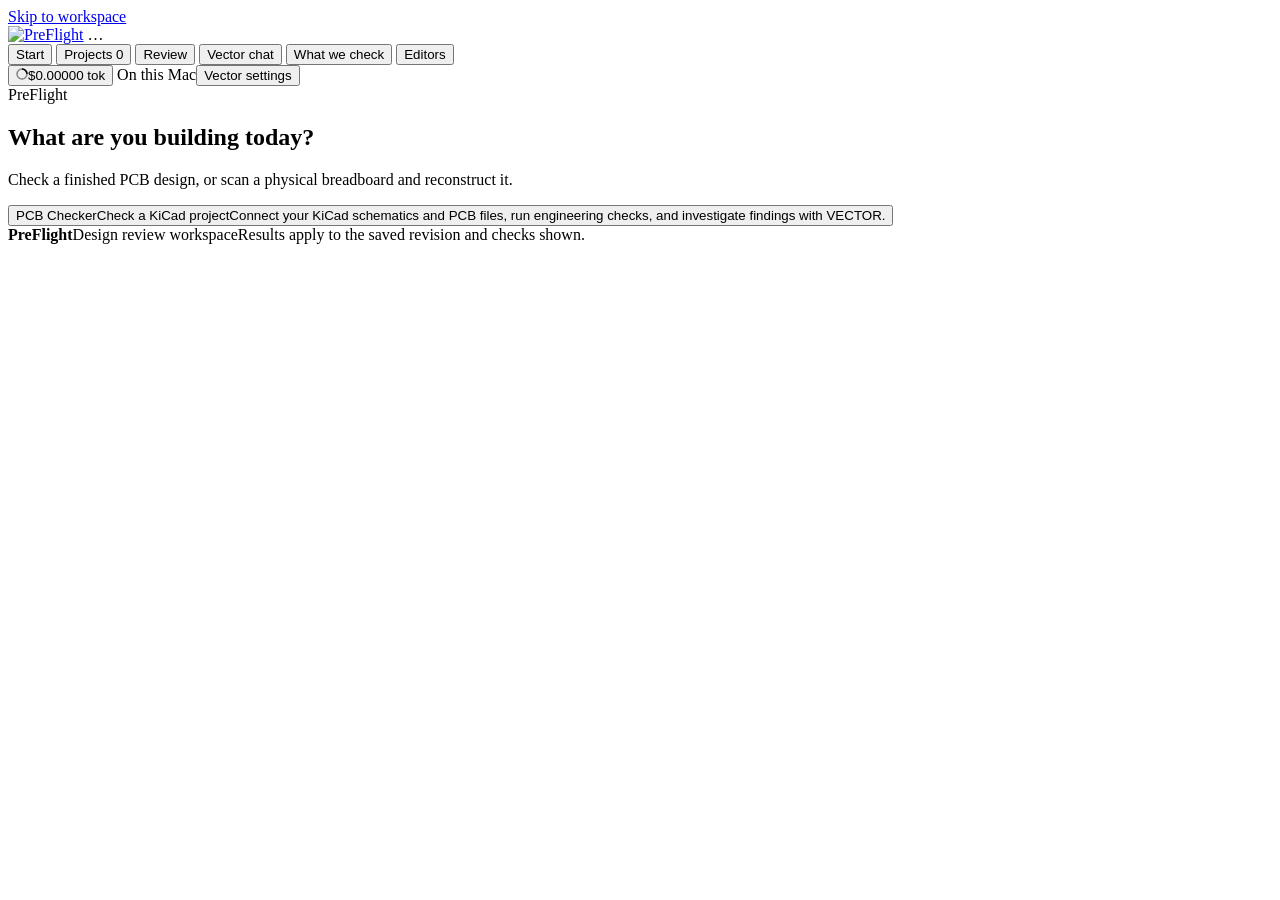
==== web/index.html @ e4da6a5e "PreFlight v1.04 hackathon submission Review existing KiCad PCB designs before manufacturing: schemat" ====
<!doctype html>
<html lang="en">
<head>
  <meta charset="utf-8">
  <meta name="viewport" content="width=device-width, initial-scale=1">
  <title>PCB Preflight</title>
  <link rel="icon" href="data:,">
  <link rel="stylesheet" href="/app.css">
  <link rel="stylesheet" href="/refresh.css">
  <script src="/workflow.js" defer></script>
  <link rel="stylesheet" href="/command.css">
  <link rel="stylesheet" href="/livescan.css">
  <script src="/command.js" defer></script>
  <script src="/design.js" defer></script>
  <script src="/file_fixes.js" defer></script>
  <script src="/fix_design.js" defer></script>
  <script src="/firmware.js" defer></script>
  <script src="/manufacturing.js" defer></script>
  <script src="/release.js" defer></script>
  <script src="/locations.js" defer></script>
  <script src="/overview.js" defer></script>
  <script src="/product-context.js" defer></script>
  <script src="/editor-connections.js" defer></script>
  <script src="/usage.js" defer></script>
  <script src="/app.js" defer></script>
  <script src="/breadboard.js" defer></script>
  <script src="/scanmath.js" defer></script>
  <script type="module" src="/livetwin.js"></script>
  <script src="/livescan.js" defer></script>
</head>
<body>
  <a class="skip-link" href="#workspace-main">Skip to workspace</a>
  <header class="app-header">
    <a class="brand" href="/" aria-label="PreFlight home"><img class="brand-logo" src="/preflight-logo.png" alt="PreFlight" width="1821" height="546"></a>
    <span id="app-version" class="version-pill" title="PreFlight app version">…</span>
    <nav aria-label="Main navigation">
      <button id="nav-start" class="nav-item active" type="button" aria-current="page">Start</button>
      <button id="nav-history" class="nav-item">Projects <span id="history-count" class="nav-count">0</span></button>
      <button id="nav-workspace" class="nav-item">Review</button>
    <button id="nav-livescan" class="nav-item" type="button" hidden>Breadboard</button>
    <button id="nav-chat" class="nav-item" type="button">Vector chat</button>
    <button id="nav-checks" class="nav-item" type="button">What we check</button>
    <button id="nav-editors" class="nav-item" type="button">Editors</button>
    </nav>
    <div class="header-settings"><button id="usage-pill" class="status-pill usage-pill" type="button" aria-label="Meta API usage"><svg class="usage-icon" width="12" height="12" viewBox="0 0 12 12" aria-hidden="true"><circle cx="6" cy="6" r="5" fill="none" stroke="currentColor" stroke-width="1.5" opacity=".45"/><path d="M6 1a5 5 0 0 1 5 5" fill="none" stroke="currentColor" stroke-width="1.5"/></svg><span id="usage-cost">$0.0000</span><span id="usage-model" class="usage-model"></span><span id="usage-tokens" class="usage-tokens">0 tok</span></button><span class="local-label"><i aria-hidden="true"></i> On this Mac</span><button id="ai-status" class="status-pill">Vector settings</button></div>
  </header>
  <main id="workspace-main" tabindex="-1">
    <div class="topbar" hidden><span id="breadcrumb">Workspace</span></div>
    <div id="error-banner" class="error-banner" role="alert" hidden><span id="error-text"></span><button id="dismiss-error" aria-label="Dismiss error">×</button></div>
    <section id="start-view" class="page"><div class="page-heading"><div><div class="eyebrow">PreFlight</div><h1>What are you building today?</h1><p>Check a finished PCB design, or scan a physical breadboard and reconstruct it.</p></div></div><div class="start-cards"><button id="start-checker" class="start-card" type="button"><span class="eyebrow">PCB Checker</span><span class="start-title">Check a KiCad project</span><span class="muted">Connect your KiCad schematics and PCB files, run engineering checks, and investigate findings with VECTOR.</span></button><button id="start-livescan" class="start-card" type="button" hidden><span class="eyebrow">Breadboard to PCB</span><span class="start-title">Scan a breadboard</span><span class="muted">Capture your physical circuit, rebuild it as an interactive 3D twin, and verify the wiring. <em>LiveScan preview.</em></span></button></div></section>
    <section id="livescan-view" class="page" hidden><div class="page-heading"><div><div class="eyebrow">Breadboard to PCB · LiveScan preview</div><h1 id="livescan-title">Breadboard project</h1><p id="livescan-subtitle">Describe your build, capture the board, and reconstruct it in 3D.</p></div><span class="outline-tag">LOCAL WORKSPACE</span></div><div id="livescan-root"></div></section>
    <section id="workspace-view" class="page" hidden>
      <div class="page-heading"><div><div class="eyebrow">Your board</div><h1 id="project-title">Check your board before ordering.</h1><p id="project-subtitle">Open a KiCad folder or ZIP to see the board, the issues, and the next steps.</p></div><span class="outline-tag">LOCAL WORKSPACE</span></div>
      <details id="source-panel" class="panel source-panel" open>
        <summary><span>Project input</span><span class="summary-hint">Folder or KiCad ZIP <span aria-hidden="true">⌄</span></span></summary>
        <form id="run-form">
          <div id="revision-input-note" class="revision-input-note" hidden><strong>Checking your updated version</strong><p>Save your changes in KiCad, then click Update. A connected local folder is read again automatically. We’ll check it again and compare it with the version you opened.</p><button id="cancel-revision" type="button" class="text-link">Run as a separate project instead</button></div><div class="project-name-row"><label for="project-name">Project name</label><input id="project-name" maxlength="120" required placeholder="Give this board a name"><p class="field-help">Use the same name for each revision to keep its runs together.</p></div>
          <div class="source-grid">
            <div>
              <div id="path-input"><button type="button" id="choose-local-folder" class="secondary">Choose KiCad folder…</button> <button type="button" id="use-connected-project" class="secondary">Use last connected project</button><label for="project-path">Project location</label><input id="project-path" type="text" spellcheck="false" placeholder="/path/to/your/KiCad/project" required><p class="field-help">This is the same folder KiCad saves into. Save in KiCad, then click Update to read your latest changes.</p></div>
            </div>
            <div class="run-options"><label class="check-option"><input id="use-ai" type="checkbox"><span><strong>Include Vector review</strong><small>Review circuit evidence with Meta Muse Spark.</small></span></label><p id="key-hint" class="field-help">Add a key in Review settings to enable Vector.</p><button id="run-button" class="primary run-button" type="submit">Check my board</button></div>
          </div>
          <details class="advanced"><summary>Check options &amp; an optional question for Vector</summary><div class="advanced-content"><label class="check-option"><input id="use-native" type="checkbox" checked><span>Run KiCad netlist, ERC and DRC checks</span></label><label for="initial-question">Ask something specific <span class="muted">(with Vector review)</span></label><textarea id="initial-question" maxlength="4000" rows="2" placeholder="Which issues could actually stop this board from working?"></textarea><div class="two-cols"><div><label for="source-sch">Schematic inside project <span class="muted">(optional)</span></label><input id="source-sch" placeholder="Auto-select"></div><div><label for="source-pcb">PCB inside project <span class="muted">(optional)</span></label><input id="source-pcb" placeholder="Auto-select"></div></div><p class="field-help">Select a source only if the project contains multiple boards or root schematics.</p></div></details>
          <details class="advanced"><summary>Assembly files &amp; coordinate units</summary><div class="advanced-content"><p class="field-help">Put the BOM and placement CSVs in your folder or ZIP. A single file of each type is selected automatically.</p><div class="two-cols"><div><label for="source-bom">BOM CSV inside project</label><input id="source-bom" placeholder="Auto-select"></div><div><label for="source-cpl">Placement CSV inside project</label><input id="source-cpl" placeholder="Auto-select"></div></div><label for="cpl-units">Placement coordinate units</label><select id="cpl-units"><option value="auto">Read explicit units; flag if unspecified</option><option value="mm">I confirm coordinates are in millimetres</option><option value="in">I confirm coordinates are in inches</option></select><p class="field-help">Position origins and rotation conventions still need review with the assembler.</p></div></details>
        </form>
      </details>
      <section id="job-panel" class="panel job-panel" aria-live="polite" hidden><div class="job-heading"><span id="job-symbol" class="spinner" aria-hidden="true"></span><div><strong id="job-title">Starting checks</strong><p id="job-message"></p></div><span id="job-time" class="mono muted"></span><button id="cancel-check" class="text-button" type="button" hidden>Stop check</button></div><details><summary>Activity log</summary><ol id="job-events"></ol></details></section>
      <section id="empty-state" class="empty-state"><div class="empty-number">01 / 03</div><h2>Start with a KiCad project.</h2><p>Press “Check my board” once. Then use the board map to find what matters, read the suggested steps, and export your assembly files.</p><div class="empty-steps"><span><b>01</b> Connect your KiCad folder</span><span><b>02</b> Inspect the board</span><span><b>03</b> Work through fixes</span></div></section>
      <section id="results" hidden>
        <div id="workflow-strip" class="workflow-strip" hidden>
          <span id="workflow-dot" class="workflow-dot idle" aria-hidden="true"></span>
          <span id="workflow-status-text" class="workflow-status">No investigation recorded yet</span>
          <span id="workflow-elapsed" class="mono">—</span>
          <button id="workflow-toggle" class="secondary" aria-expanded="false" aria-controls="workflow-live">View live workflow</button>
        </div>
        <div id="workflow-shell" class="workflow-shell"><div id="workflow-live"><div id="deck">
          <aside id="rail" aria-label="Investigation status"><div class="rail-title"><h1>VECTOR <span>Command Center</span></h1><p id="src-banner" class="src">Loading investigation…</p></div><dl id="rail-stats"></dl><div class="legend" aria-label="Status legend"><h2>Reading the board</h2><ul><li><i class="dot ok"></i>Executed · evidence recorded</li><li><i class="dot warn"></i>Partial · limited evidence</li><li><i class="dot bad"></i>Failed or unavailable</li><li><i class="dot idle"></i>Never invoked</li></ul><p class="note">Only stages with recorded events light up. Dim stages did not execute.</p></div></aside>
          <main id="stage"><div id="canvas-wrap"><svg id="graph" role="img" aria-label="VECTOR investigation topology"></svg><div id="zoombar" role="toolbar" aria-label="Graph zoom"><button id="zin" type="button" aria-label="Zoom in">+</button><button id="zout" type="button" aria-label="Zoom out">−</button><button id="zreset" type="button">Reset view</button></div></div><div id="transport" aria-label="Replay controls"><button id="play" type="button" aria-label="Play replay">▶</button><input id="scrub" type="range" min="0" max="100" value="100" step="1" aria-label="Replay position"><span id="tick" class="mono">—</span></div><p class="field-help">Live view of the current run’s investigation. Recorded demo data lives on the <a href="/command?demo">standalone Command Center demo</a>, never mixed into this view.</p></main>
          <aside id="inspector" aria-label="Node detail" aria-live="polite"><p class="empty">Select a stage to inspect its real claims, evidence and activity.</p></aside>
        </div></div></div>
        <section id="revision-progress" class="panel revision-progress" aria-label="Progress since your previous version"></section>
        <section id="panel-overview" role="tabpanel" aria-labelledby="tab-connections"><div id="overview-intro"></div><div id="overview-main"></div><section id="schematic-status" class="panel"></section><div id="overview-assembly"></div><div id="overview-coverage"></div></section>
        <section id="design-panel" class="panel design-panel"></section>
        <section id="assembly-downloads" class="panel assembly-downloads"></section>
        <details class="coverage-disclosure"><summary>Checks run &amp; remaining gaps</summary><section id="readiness" class="panel readiness-panel"></section></details>
        <div class="result-top"><div><span class="eyebrow">PREFLIGHT RESULTS</span><h2 id="result-headline"></h2><p id="result-explanation" class="muted"></p></div><div id="downloads" class="downloads"><a id="download-bundle" class="button primary" download>Export review package ↓</a><a id="download-html" class="text-link" download>HTML report ↗</a><a id="download-json" class="text-link" download>JSON</a></div></div>
        <div id="metrics" class="metrics"></div>
        <section id="panel-actions" role="tabpanel" aria-labelledby="tab-actions"><div class="plan-toolbar"><div><h2>Action list</h2><p id="plan-status" class="field-help"></p></div><select id="plan-filter" aria-label="Filter change plan"><option value="active">Changes &amp; investigations</option><option value="schematic">Schematic wiring</option><option value="intentional">Explained as intentional</option><option value="all">All checks, including cosmetic</option></select></div><div id="change-plan" class="card-list"></div><section id="step-chat" class="step-chat" aria-label="Issue chat"></section></section>
        <section id="panel-datasheets" role="tabpanel" aria-labelledby="tab-datasheets" hidden><div id="datasheet-list"></div></section>
        <div class="tabs" role="tablist" aria-label="Results"><button role="tab" id="tab-findings" aria-selected="true" aria-controls="panel-findings" tabindex="0" data-tab="findings">What matters <span id="attention-count"></span></button><button role="tab" id="tab-assembly" aria-selected="false" aria-controls="panel-assembly" tabindex="-1" data-tab="assembly">Assembly &amp; parts</button><button role="tab" id="tab-changes" aria-selected="false" aria-controls="panel-changes" tabindex="-1" data-tab="changes">Compare runs</button><button role="tab" id="tab-ai" aria-selected="false" aria-controls="panel-ai" tabindex="-1" data-tab="ai">Vector review</button><button role="tab" id="tab-components" aria-selected="false" aria-controls="panel-components" tabindex="-1" data-tab="components">Components</button><button role="tab" id="tab-nets" aria-selected="false" aria-controls="panel-nets" tabindex="-1" data-tab="nets">Nets</button><button role="tab" id="tab-coverage" aria-selected="false" aria-controls="panel-coverage" tabindex="-1" data-tab="coverage">Coverage &amp; raw</button></div>
        <section id="panel-findings" role="tabpanel" aria-labelledby="tab-findings"><div class="filterbar"><input id="finding-search" type="search" aria-label="Search findings, references or evidence…" placeholder="Search findings, references or evidence…"><select id="finding-category" aria-label="Filter findings"><option value="attention">Needs attention</option><option value="all">All findings</option><option value="signal">Signal paths</option><option value="electrical">Circuit / connectivity</option><option value="manufacturing">Fabrication limits</option><option value="assembly">Assembly</option><option value="documentation">Schematic / libraries</option><option value="cosmetic">Cosmetic</option><option value="expected">Expected / excluded</option><option value="coverage">Checks unavailable</option></select></div><p id="finding-count" class="field-help"></p><div id="finding-list" class="card-list"></div></section>
        <section id="panel-ai" role="tabpanel" aria-labelledby="tab-ai" hidden><div id="ai-content"></div><form id="ask-form" class="panel ask-form" hidden><label for="followup-question">Ask about this run</label><p class="field-help">Uses the saved review evidence. KiCad checks and the full review do not run again.</p><textarea id="followup-question" maxlength="4000" rows="3" required placeholder="Explain the U8 exposed-pad finding and what I should check next."></textarea><div class="ask-footer"><span class="muted">Answers are Vector interpretations with links to evidence.</span><button id="ask-button" class="primary" type="submit">Send question</button></div></form></section>
        <section id="panel-assembly" role="tabpanel" aria-labelledby="tab-assembly" hidden><div id="assembly-content"></div><div class="filterbar"><input id="parts-search" type="search" aria-label="Search parts to source" placeholder="Search reference, value, MPN or supplier code…"><select id="parts-filter" aria-label="Filter parts"><option value="fitted">Fitted components</option><option value="needs_part_number">Missing part numbers</option><option value="conflicting_identity">Conflicting identities</option><option value="all">All components</option></select></div><div id="parts-table"></div></section>
        <section id="panel-changes" role="tabpanel" aria-labelledby="tab-changes" hidden><div class="panel comparison-controls"><h3>What changed since the last revision?</h3><p class="field-help">Compare findings, parts, placements and net members. Decisions apply only to the run where they were recorded.</p><label for="baseline-run">Baseline run from this project</label><select id="baseline-run"></select><button id="compare-button" class="primary" type="button">Compare with current run</button></div><div id="comparison-result"></div></section>
        <section id="panel-components" role="tabpanel" aria-labelledby="tab-components" hidden><div class="filterbar"><input id="component-search" type="search" aria-label="Search components" placeholder="Search by reference, value or footprint…"></div><div id="component-list" class="card-list"></div></section>
        <section id="panel-nets" role="tabpanel" aria-labelledby="tab-nets" hidden><div class="filterbar"><input id="net-search" type="search" aria-label="Search nets" placeholder="Search a net or connected pin…"></div><p class="field-help">Schematic pins and PCB pad assignments. Physical routing is checked separately by KiCad DRC.</p><div id="net-list" class="card-list"></div></section>
        <section id="panel-coverage" role="tabpanel" aria-labelledby="tab-coverage" hidden><div id="coverage-content"></div><h3 class="section-heading">Original rule findings</h3><p class="field-help">Original severities are preserved. A rule count is not a count of failed parts.</p><div class="filterbar"><input id="raw-search" type="search" aria-label="Search raw findings" placeholder="Search original rule findings…"><select id="raw-severity" aria-label="Filter raw severity"><option value="all">All severities</option><option value="error">Errors</option><option value="warning">Warnings</option><option value="info">Information</option></select></div><div id="raw-list" class="card-list"></div></section>
      </section>
    </section>
    <section id="chat-view" class="page" aria-label="Chat" hidden><section id="panel-chat"><div id="chat-home"></div></section></section>
    <section id="checks-view" class="page" aria-label="What we check" hidden><div id="checks-home"></div></section>
    <section id="history-view" class="page" hidden><div class="page-heading"><div><div class="eyebrow">Project library</div><h1>Projects</h1><p>Search your projects, reopen a review, and compare the next revision.</p></div><button id="refresh-history" class="secondary">Refresh</button></div><div class="filterbar"><input id="history-search" type="search" aria-label="Search saved projects" placeholder="Search project names…"><select id="history-project" aria-label="Filter saved projects"><option value="">All projects</option></select></div><p id="history-page-label" class="field-help"></p><div id="history-list" class="card-list"></div><div class="pagination"><button id="history-prev" class="secondary">← Previous</button><button id="history-next" class="secondary">Next →</button></div></section>
    <footer><strong>PreFlight</strong><span>Design review workspace</span><span class="footer-limit">Results apply to the saved revision and checks shown.</span></footer>
  </main>
  <dialog id="settings-dialog"><form id="settings-form">
    <div class="dialog-heading"><div><div class="eyebrow">Vector connection</div><h2>Vector settings</h2></div><button type="button" id="close-settings" class="icon-button" aria-label="Close settings">×</button></div>
    <p class="settings-intro">Connect Meta Muse Spark for circuit review and repair planning.</p><label for="ai-model">Primary model</label><select id="ai-model"><option value="meta">Meta · Spark 1.3 Contributor</option></select>
    <section id="meta-key-fields" class="settings-provider" hidden><label for="meta-api-key">Meta API key</label><input id="meta-api-key" type="password" autocomplete="off" spellcheck="false" placeholder="Blank keeps your saved Meta key"><p class="field-help">Model: <strong id="meta-model">muse-spark-1.3-contributor</strong> · Contributor billing $0.10 in / $0.002 cached / $0.20 out per 1M tokens</p><p id="meta-key-status" class="field-help"></p><p class="field-help">Uses Meta’s Model API. Contributor requests may be used by Meta to improve its models. Project chat is supported; web search grounds answers with cited sources.</p></section>
    <label for="ai-usage-mode">Vector usage</label>
    <select id="ai-usage-mode"><option value="complete">Complete investigation · full evidence, challenge loops and repair retries</option></select>
    <p id="ai-usage-help" class="field-help">Complete investigation: up to 12 requests per review, 20 per repair action, 4 per chat answer and 8 per firmware plan. Analysis output up to 80k tokens per evidence request (160k for design reviews), well under the model's shared context budget; repair proposals stay small and strictly validated. Limits reset for each action; the euro spending cap in usage tracking still applies.</p>
    <p class="field-help">Save settings is free. Save &amp; test sends one small paid request. Opening the app does not test the key.</p>
    <p id="settings-key-status" class="field-help"></p><label class="check"><input id="remember-key" type="checkbox" checked> Remember the Meta key on this Mac</label>
    <p class="field-help">Keys stay in macOS Keychain, outside reports and browser storage.</p>
    <p class="privacy-note">Vector sends the circuit evidence needed for the request to Meta only; there is no automatic provider fallback. Save &amp; test checks the Meta key with one small request.</p>
    <details class="field-help"><summary>External connections</summary>
      <p><strong>Meta:</strong> Vector reviews, questions and repair planning send selected design evidence and your context to Meta Muse Spark.</p>
      <p><strong>LCSC:</strong> part searches send part numbers, values and packages; the app downloads product information and datasheets.</p>
      <p><strong>Reference documents:</strong> supported checks may download public PDFs or layouts from Microchip, Analog Devices, Nordic and Johanson.</p>
      <p>KiCad checks, project files and saved reports stay on this computer. Manufacturer comparisons use built-in profiles; the app does not place orders. No analytics or tracking service is connected.</p>
    </details>
    <p id="settings-message" class="settings-message" role="status"></p><div class="dialog-actions"><button type="button" id="forget-key" class="text-button">Forget all keys</button><button type="button" id="test-ai" class="secondary">Save &amp; test</button><button type="submit" id="save-settings" class="primary">Save settings</button></div>
  </form></dialog>
  <dialog id="editors-dialog" class="editors-dialog" aria-labelledby="editors-title">
    <div class="editor-dialog-heading"><div><h2 id="editors-title">Editor connections</h2><p>Track changes to the original files on this computer.</p></div><button id="close-editors" type="button" class="text-button" aria-label="Close editor connections">×</button></div>
    <div id="editor-connection-list" aria-live="polite"></div>
    <form id="editor-connect-form">
      <h3>Connect a project</h3>
      <label for="editor-kind">Design editor</label><select id="editor-kind"></select>
      <p id="editor-format-help" class="field-help"></p>
      <p id="editor-coverage" class="editor-coverage"></p>
      <button id="pick-editor-files" type="button" class="primary">Select original files</button>
      <details class="editor-paths"><summary>Enter file paths instead</summary><label for="editor-file-paths">Full file paths, one per line</label><textarea id="editor-file-paths" rows="4" spellcheck="false" placeholder="/path/to/project/board.kicad_pro"></textarea><button type="submit" class="secondary">Connect these files</button></details>
      <p id="editor-connect-message" role="status"></p>
      <p class="field-help">Save in your editor. Preflight detects changes within about 6 seconds while the local app is running. Monitoring uses no AI credits and does not modify your design. Run a review to analyze a new save.</p>
      <details><summary>Cloud editors and analysis support</summary><p>KiCad reviews are supported. Fusion has an experimental save-export add-in. Other connections track local files only; native circuit and layout readers for these formats are not implemented.</p><p>EasyEDA browser and Pro editor adapters are not included yet. Selecting a downloaded or exported file watches that copy only.</p></details>
    </form>
  </dialog>
  <dialog id="usage-dialog" class="usage-dialog" aria-labelledby="usage-title">
    <div class="dialog-heading"><div><div class="eyebrow">Meta Model API</div><h2 id="usage-title">API usage</h2></div><button id="close-usage" type="button" class="icon-button" aria-label="Close usage">×</button></div>
    <div id="usage-detail"></div>
    <form id="usage-budget-form">
      <h3>Local budget</h3>
      <div class="usage-budget-grid"><label>Budget (USD)<input id="usage-budget" type="number" min="0" max="1000000" step="1"></label><label>First warning<input id="usage-warn" type="number" min="0" max="1000000" step="1"></label><label>Second warning<input id="usage-warn-high" type="number" min="0" max="1000000" step="1"></label></div>
      <p id="usage-budget-message" class="field-help" role="status"></p>
      <div class="dialog-actions"><button type="submit" class="primary">Save budget</button></div>
    </form>
    <p class="field-help">Estimated API cost from reported tokens at Contributor rates ($0.10 in / $0.002 cached / $0.20 out per 1M). This local budget is not your Meta account balance.</p>
  </dialog>
  <noscript>This local app needs JavaScript. You can also run python3 main.py in Terminal.</noscript>
</body>
</html>
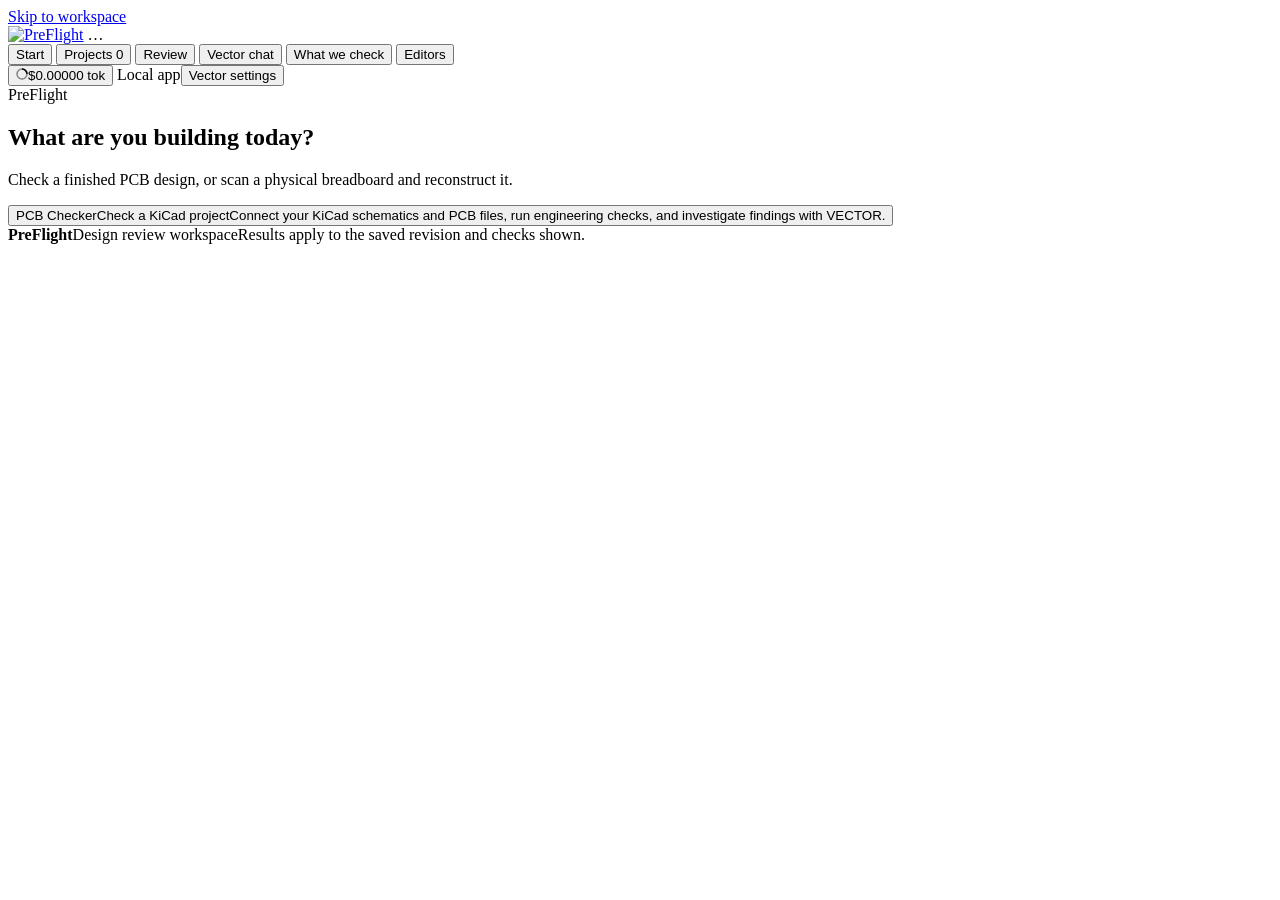
==== commit 2787df79: "Documentation cleanup for judges: real repo URL, per-OS Windows setup, fresh-clone demo guide SETUP:" ====
--- a/web/index.html
+++ b/web/index.html
@@ -42,7 +42,7 @@
     <button id="nav-checks" class="nav-item" type="button">What we check</button>
     <button id="nav-editors" class="nav-item" type="button">Editors</button>
     </nav>
-    <div class="header-settings"><button id="usage-pill" class="status-pill usage-pill" type="button" aria-label="Meta API usage"><svg class="usage-icon" width="12" height="12" viewBox="0 0 12 12" aria-hidden="true"><circle cx="6" cy="6" r="5" fill="none" stroke="currentColor" stroke-width="1.5" opacity=".45"/><path d="M6 1a5 5 0 0 1 5 5" fill="none" stroke="currentColor" stroke-width="1.5"/></svg><span id="usage-cost">$0.0000</span><span id="usage-model" class="usage-model"></span><span id="usage-tokens" class="usage-tokens">0 tok</span></button><span class="local-label"><i aria-hidden="true"></i> On this Mac</span><button id="ai-status" class="status-pill">Vector settings</button></div>
+    <div class="header-settings"><button id="usage-pill" class="status-pill usage-pill" type="button" aria-label="Meta API usage"><svg class="usage-icon" width="12" height="12" viewBox="0 0 12 12" aria-hidden="true"><circle cx="6" cy="6" r="5" fill="none" stroke="currentColor" stroke-width="1.5" opacity=".45"/><path d="M6 1a5 5 0 0 1 5 5" fill="none" stroke="currentColor" stroke-width="1.5"/></svg><span id="usage-cost">$0.0000</span><span id="usage-model" class="usage-model"></span><span id="usage-tokens" class="usage-tokens">0 tok</span></button><span class="local-label"><i aria-hidden="true"></i> Local app</span><button id="ai-status" class="status-pill">Vector settings</button></div>
   </header>
   <main id="workspace-main" tabindex="-1">
     <div class="topbar" hidden><span id="breadcrumb">Workspace</span></div>
